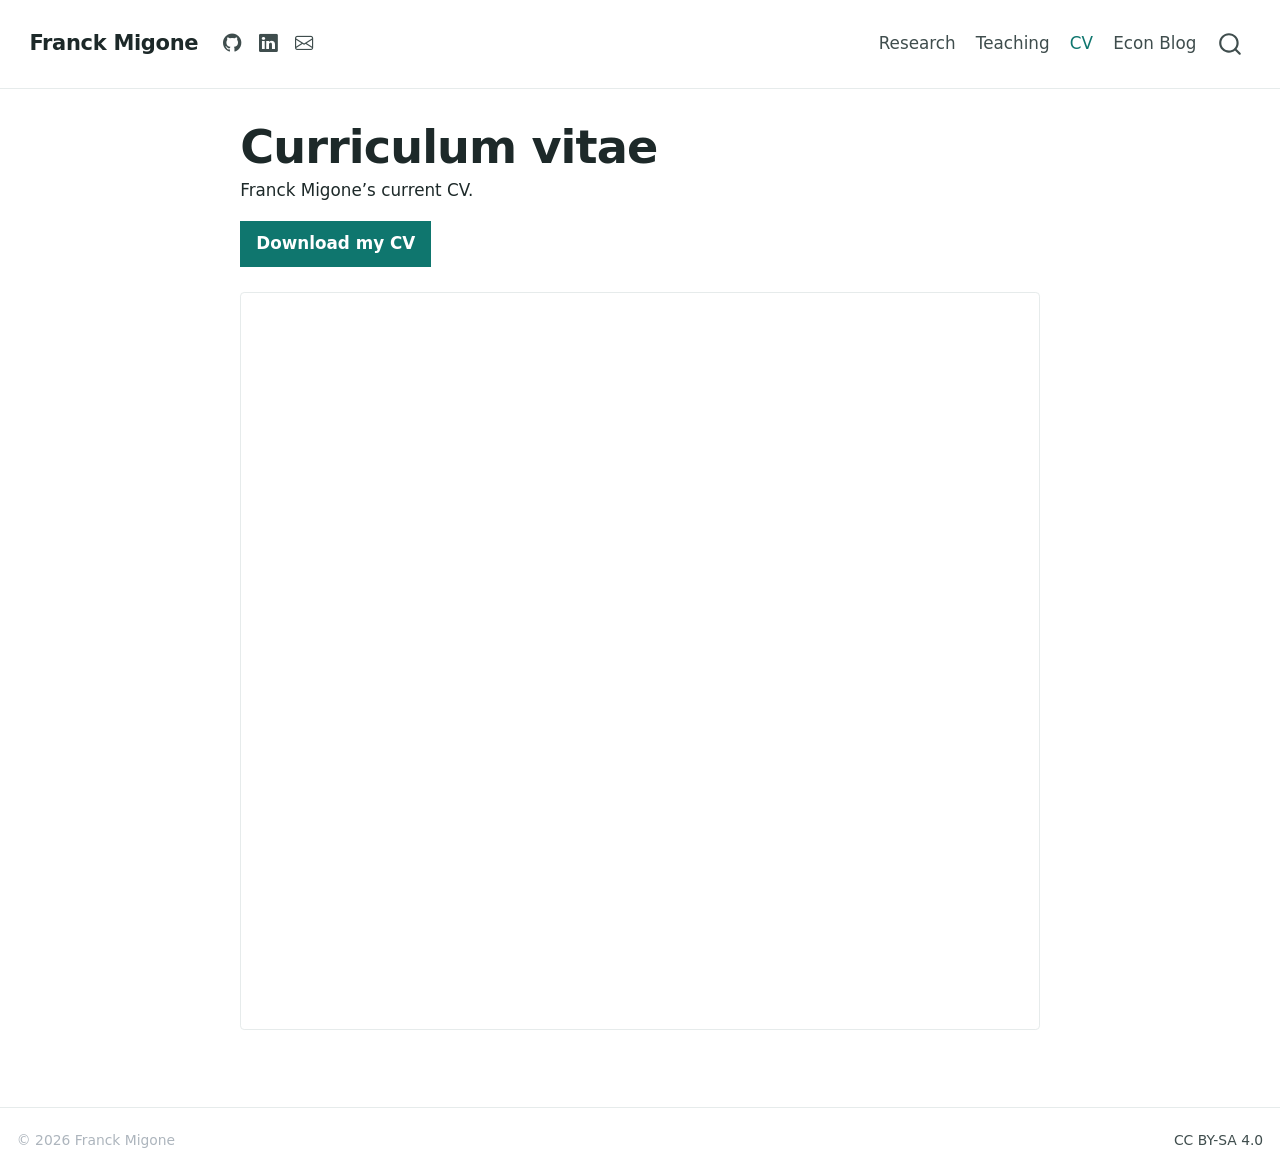
==== docs/cv/index.html @ d8c35b3e "Ameliore et redeploie le site personnel" ====
<!DOCTYPE html>
<html xmlns="http://www.w3.org/1999/xhtml" lang="en" xml:lang="en"><head>

<meta charset="utf-8">
<meta name="generator" content="quarto-1.7.27">

<meta name="viewport" content="width=device-width, initial-scale=1.0, user-scalable=yes">

<meta name="description" content="Franck Migone’s current CV.">

<title>Curriculum vitae – Franck Migone</title>
<style>
code{white-space: pre-wrap;}
span.smallcaps{font-variant: small-caps;}
div.columns{display: flex; gap: min(4vw, 1.5em);}
div.column{flex: auto; overflow-x: auto;}
div.hanging-indent{margin-left: 1.5em; text-indent: -1.5em;}
ul.task-list{list-style: none;}
ul.task-list li input[type="checkbox"] {
  width: 0.8em;
  margin: 0 0.8em 0.2em -1em; /* quarto-specific, see https://github.com/quarto-dev/quarto-cli/issues/4556 */ 
  vertical-align: middle;
}
</style>


<script src="../site_libs/quarto-nav/quarto-nav.js"></script>
<script src="../site_libs/clipboard/clipboard.min.js"></script>
<script src="../site_libs/quarto-search/autocomplete.umd.js"></script>
<script src="../site_libs/quarto-search/fuse.min.js"></script>
<script src="../site_libs/quarto-search/quarto-search.js"></script>
<meta name="quarto:offset" content="../">
<link href="../img/favicon.png" rel="icon" type="image/png">
<script src="../site_libs/quarto-html/quarto.js" type="module"></script>
<script src="../site_libs/quarto-html/tabsets/tabsets.js" type="module"></script>
<script src="../site_libs/quarto-html/popper.min.js"></script>
<script src="../site_libs/quarto-html/tippy.umd.min.js"></script>
<script src="../site_libs/quarto-html/anchor.min.js"></script>
<link href="../site_libs/quarto-html/tippy.css" rel="stylesheet">
<link href="../site_libs/quarto-html/quarto-syntax-highlighting-985aa47af68dae11cd4d235c71fb941e.css" rel="stylesheet" id="quarto-text-highlighting-styles">
<script src="../site_libs/bootstrap/bootstrap.min.js"></script>
<link href="../site_libs/bootstrap/bootstrap-icons.css" rel="stylesheet">
<link href="../site_libs/bootstrap/bootstrap-1a9a7e8bba09c4d5a65b0688b41a97ad.min.css" rel="stylesheet" append-hash="true" id="quarto-bootstrap" data-mode="light">
<script id="quarto-search-options" type="application/json">{
  "location": "navbar",
  "copy-button": false,
  "collapse-after": 3,
  "panel-placement": "end",
  "type": "overlay",
  "limit": 50,
  "keyboard-shortcut": [
    "f",
    "/",
    "s"
  ],
  "language": {
    "search-no-results-text": "No results",
    "search-matching-documents-text": "matching documents",
    "search-copy-link-title": "Copy link to search",
    "search-hide-matches-text": "Hide additional matches",
    "search-more-match-text": "more match in this document",
    "search-more-matches-text": "more matches in this document",
    "search-clear-button-title": "Clear",
    "search-text-placeholder": "",
    "search-detached-cancel-button-title": "Cancel",
    "search-submit-button-title": "Submit",
    "search-label": "Search"
  }
}</script>


<meta property="og:title" content="Curriculum vitae – Franck Migone">
<meta property="og:description" content="Franck Migone’s current CV.">
<meta property="og:image" content="https://fajzmigone.github.io/cv/img/fmigone.jpg">
<meta property="og:site_name" content="Franck Migone">
</head>

<body class="nav-fixed fullcontent quarto-light">

<div id="quarto-search-results"></div>
  <header id="quarto-header" class="headroom fixed-top">
    <nav class="navbar navbar-expand-lg " data-bs-theme="dark">
      <div class="navbar-container container-fluid">
      <div class="navbar-brand-container mx-auto">
    <a class="navbar-brand" href="../index.html">
    <span class="navbar-title">Franck Migone</span>
    </a>
  </div>
            <div id="quarto-search" class="" title="Search"></div>
          <button class="navbar-toggler" type="button" data-bs-toggle="collapse" data-bs-target="#navbarCollapse" aria-controls="navbarCollapse" role="menu" aria-expanded="false" aria-label="Toggle navigation" onclick="if (window.quartoToggleHeadroom) { window.quartoToggleHeadroom(); }">
  <span class="navbar-toggler-icon"></span>
</button>
          <div class="collapse navbar-collapse" id="navbarCollapse">
            <ul class="navbar-nav navbar-nav-scroll me-auto">
  <li class="nav-item compact">
    <a class="nav-link" href="https://github.com/fmigone"> <i class="bi bi-github" role="img" aria-label="GitHub">
</i> 
<span class="menu-text"></span></a>
  </li>  
  <li class="nav-item compact">
    <a class="nav-link" href="https://www.linkedin.com/in/franck-migone/"> <i class="bi bi-linkedin" role="img" aria-label="LinkedIn">
</i> 
<span class="menu-text"></span></a>
  </li>  
  <li class="nav-item compact">
    <a class="nav-link" href="mailto:franckmigone@gmail.com"> <i class="bi bi-envelope" role="img" aria-label="Email">
</i> 
<span class="menu-text"></span></a>
  </li>  
</ul>
            <ul class="navbar-nav navbar-nav-scroll ms-auto">
  <li class="nav-item">
    <a class="nav-link" href="../research/index.html"> 
<span class="menu-text">Research</span></a>
  </li>  
  <li class="nav-item">
    <a class="nav-link" href="../Useful_Ressources/index.html"> 
<span class="menu-text">Teaching</span></a>
  </li>  
  <li class="nav-item">
    <a class="nav-link active" href="../cv/index.html" aria-current="page"> 
<span class="menu-text">CV</span></a>
  </li>  
  <li class="nav-item">
    <a class="nav-link" href="https://econpolicyml.substack.com/"> 
<span class="menu-text">Econ Blog</span></a>
  </li>  
</ul>
          </div> <!-- /navcollapse -->
            <div class="quarto-navbar-tools">
</div>
      </div> <!-- /container-fluid -->
    </nav>
</header>
<!-- content -->
<div id="quarto-content" class="quarto-container page-columns page-rows-contents page-layout-article page-navbar">
<!-- sidebar -->
<!-- margin-sidebar -->
    
<!-- main -->
<main class="content" id="quarto-document-content">

<header id="title-block-header" class="quarto-title-block default">
<div class="quarto-title">
<h1 class="title">Curriculum vitae</h1>
</div>

<div>
  <div class="description">
    Franck Migone’s current CV.
  </div>
</div>


<div class="quarto-title-meta">

    
  
    
  </div>
  


</header>


<div class="cv-actions">
<p><a href="cv.pdf" class="btn btn-primary" target="_blank">Download my CV</a></p>
</div>
<div class="cv-embed">
  <iframe src="cv.pdf#toolbar=0" title="Franck Migone’s curriculum vitae"></iframe>
</div>



</main> <!-- /main -->
<script id="quarto-html-after-body" type="application/javascript">
  window.document.addEventListener("DOMContentLoaded", function (event) {
    const icon = "";
    const anchorJS = new window.AnchorJS();
    anchorJS.options = {
      placement: 'right',
      icon: icon
    };
    anchorJS.add('.anchored');
    const isCodeAnnotation = (el) => {
      for (const clz of el.classList) {
        if (clz.startsWith('code-annotation-')) {                     
          return true;
        }
      }
      return false;
    }
    const onCopySuccess = function(e) {
      // button target
      const button = e.trigger;
      // don't keep focus
      button.blur();
      // flash "checked"
      button.classList.add('code-copy-button-checked');
      var currentTitle = button.getAttribute("title");
      button.setAttribute("title", "Copied!");
      let tooltip;
      if (window.bootstrap) {
        button.setAttribute("data-bs-toggle", "tooltip");
        button.setAttribute("data-bs-placement", "left");
        button.setAttribute("data-bs-title", "Copied!");
        tooltip = new bootstrap.Tooltip(button, 
          { trigger: "manual", 
            customClass: "code-copy-button-tooltip",
            offset: [0, -8]});
        tooltip.show();    
      }
      setTimeout(function() {
        if (tooltip) {
          tooltip.hide();
          button.removeAttribute("data-bs-title");
          button.removeAttribute("data-bs-toggle");
          button.removeAttribute("data-bs-placement");
        }
        button.setAttribute("title", currentTitle);
        button.classList.remove('code-copy-button-checked');
      }, 1000);
      // clear code selection
      e.clearSelection();
    }
    const getTextToCopy = function(trigger) {
        const codeEl = trigger.previousElementSibling.cloneNode(true);
        for (const childEl of codeEl.children) {
          if (isCodeAnnotation(childEl)) {
            childEl.remove();
          }
        }
        return codeEl.innerText;
    }
    const clipboard = new window.ClipboardJS('.code-copy-button:not([data-in-quarto-modal])', {
      text: getTextToCopy
    });
    clipboard.on('success', onCopySuccess);
    if (window.document.getElementById('quarto-embedded-source-code-modal')) {
      const clipboardModal = new window.ClipboardJS('.code-copy-button[data-in-quarto-modal]', {
        text: getTextToCopy,
        container: window.document.getElementById('quarto-embedded-source-code-modal')
      });
      clipboardModal.on('success', onCopySuccess);
    }
      var localhostRegex = new RegExp(/^(?:http|https):\/\/localhost\:?[0-9]*\//);
      var mailtoRegex = new RegExp(/^mailto:/);
        var filterRegex = new RegExp("https:\/\/fajzmigone\.github\.io");
      var isInternal = (href) => {
          return filterRegex.test(href) || localhostRegex.test(href) || mailtoRegex.test(href);
      }
      // Inspect non-navigation links and adorn them if external
     var links = window.document.querySelectorAll('a[href]:not(.nav-link):not(.navbar-brand):not(.toc-action):not(.sidebar-link):not(.sidebar-item-toggle):not(.pagination-link):not(.no-external):not([aria-hidden]):not(.dropdown-item):not(.quarto-navigation-tool):not(.about-link)');
      for (var i=0; i<links.length; i++) {
        const link = links[i];
        if (!isInternal(link.href)) {
          // undo the damage that might have been done by quarto-nav.js in the case of
          // links that we want to consider external
          if (link.dataset.originalHref !== undefined) {
            link.href = link.dataset.originalHref;
          }
            // target, if specified
            link.setAttribute("target", "_blank");
            if (link.getAttribute("rel") === null) {
              link.setAttribute("rel", "noopener");
            }
        }
      }
    function tippyHover(el, contentFn, onTriggerFn, onUntriggerFn) {
      const config = {
        allowHTML: true,
        maxWidth: 500,
        delay: 100,
        arrow: false,
        appendTo: function(el) {
            return el.parentElement;
        },
        interactive: true,
        interactiveBorder: 10,
        theme: 'quarto',
        placement: 'bottom-start',
      };
      if (contentFn) {
        config.content = contentFn;
      }
      if (onTriggerFn) {
        config.onTrigger = onTriggerFn;
      }
      if (onUntriggerFn) {
        config.onUntrigger = onUntriggerFn;
      }
      window.tippy(el, config); 
    }
    const noterefs = window.document.querySelectorAll('a[role="doc-noteref"]');
    for (var i=0; i<noterefs.length; i++) {
      const ref = noterefs[i];
      tippyHover(ref, function() {
        // use id or data attribute instead here
        let href = ref.getAttribute('data-footnote-href') || ref.getAttribute('href');
        try { href = new URL(href).hash; } catch {}
        const id = href.replace(/^#\/?/, "");
        const note = window.document.getElementById(id);
        if (note) {
          return note.innerHTML;
        } else {
          return "";
        }
      });
    }
    const xrefs = window.document.querySelectorAll('a.quarto-xref');
    const processXRef = (id, note) => {
      // Strip column container classes
      const stripColumnClz = (el) => {
        el.classList.remove("page-full", "page-columns");
        if (el.children) {
          for (const child of el.children) {
            stripColumnClz(child);
          }
        }
      }
      stripColumnClz(note)
      if (id === null || id.startsWith('sec-')) {
        // Special case sections, only their first couple elements
        const container = document.createElement("div");
        if (note.children && note.children.length > 2) {
          container.appendChild(note.children[0].cloneNode(true));
          for (let i = 1; i < note.children.length; i++) {
            const child = note.children[i];
            if (child.tagName === "P" && child.innerText === "") {
              continue;
            } else {
              container.appendChild(child.cloneNode(true));
              break;
            }
          }
          if (window.Quarto?.typesetMath) {
            window.Quarto.typesetMath(container);
          }
          return container.innerHTML
        } else {
          if (window.Quarto?.typesetMath) {
            window.Quarto.typesetMath(note);
          }
          return note.innerHTML;
        }
      } else {
        // Remove any anchor links if they are present
        const anchorLink = note.querySelector('a.anchorjs-link');
        if (anchorLink) {
          anchorLink.remove();
        }
        if (window.Quarto?.typesetMath) {
          window.Quarto.typesetMath(note);
        }
        if (note.classList.contains("callout")) {
          return note.outerHTML;
        } else {
          return note.innerHTML;
        }
      }
    }
    for (var i=0; i<xrefs.length; i++) {
      const xref = xrefs[i];
      tippyHover(xref, undefined, function(instance) {
        instance.disable();
        let url = xref.getAttribute('href');
        let hash = undefined; 
        if (url.startsWith('#')) {
          hash = url;
        } else {
          try { hash = new URL(url).hash; } catch {}
        }
        if (hash) {
          const id = hash.replace(/^#\/?/, "");
          const note = window.document.getElementById(id);
          if (note !== null) {
            try {
              const html = processXRef(id, note.cloneNode(true));
              instance.setContent(html);
            } finally {
              instance.enable();
              instance.show();
            }
          } else {
            // See if we can fetch this
            fetch(url.split('#')[0])
            .then(res => res.text())
            .then(html => {
              const parser = new DOMParser();
              const htmlDoc = parser.parseFromString(html, "text/html");
              const note = htmlDoc.getElementById(id);
              if (note !== null) {
                const html = processXRef(id, note);
                instance.setContent(html);
              } 
            }).finally(() => {
              instance.enable();
              instance.show();
            });
          }
        } else {
          // See if we can fetch a full url (with no hash to target)
          // This is a special case and we should probably do some content thinning / targeting
          fetch(url)
          .then(res => res.text())
          .then(html => {
            const parser = new DOMParser();
            const htmlDoc = parser.parseFromString(html, "text/html");
            const note = htmlDoc.querySelector('main.content');
            if (note !== null) {
              // This should only happen for chapter cross references
              // (since there is no id in the URL)
              // remove the first header
              if (note.children.length > 0 && note.children[0].tagName === "HEADER") {
                note.children[0].remove();
              }
              const html = processXRef(null, note);
              instance.setContent(html);
            } 
          }).finally(() => {
            instance.enable();
            instance.show();
          });
        }
      }, function(instance) {
      });
    }
        let selectedAnnoteEl;
        const selectorForAnnotation = ( cell, annotation) => {
          let cellAttr = 'data-code-cell="' + cell + '"';
          let lineAttr = 'data-code-annotation="' +  annotation + '"';
          const selector = 'span[' + cellAttr + '][' + lineAttr + ']';
          return selector;
        }
        const selectCodeLines = (annoteEl) => {
          const doc = window.document;
          const targetCell = annoteEl.getAttribute("data-target-cell");
          const targetAnnotation = annoteEl.getAttribute("data-target-annotation");
          const annoteSpan = window.document.querySelector(selectorForAnnotation(targetCell, targetAnnotation));
          const lines = annoteSpan.getAttribute("data-code-lines").split(",");
          const lineIds = lines.map((line) => {
            return targetCell + "-" + line;
          })
          let top = null;
          let height = null;
          let parent = null;
          if (lineIds.length > 0) {
              //compute the position of the single el (top and bottom and make a div)
              const el = window.document.getElementById(lineIds[0]);
              top = el.offsetTop;
              height = el.offsetHeight;
              parent = el.parentElement.parentElement;
            if (lineIds.length > 1) {
              const lastEl = window.document.getElementById(lineIds[lineIds.length - 1]);
              const bottom = lastEl.offsetTop + lastEl.offsetHeight;
              height = bottom - top;
            }
            if (top !== null && height !== null && parent !== null) {
              // cook up a div (if necessary) and position it 
              let div = window.document.getElementById("code-annotation-line-highlight");
              if (div === null) {
                div = window.document.createElement("div");
                div.setAttribute("id", "code-annotation-line-highlight");
                div.style.position = 'absolute';
                parent.appendChild(div);
              }
              div.style.top = top - 2 + "px";
              div.style.height = height + 4 + "px";
              div.style.left = 0;
              let gutterDiv = window.document.getElementById("code-annotation-line-highlight-gutter");
              if (gutterDiv === null) {
                gutterDiv = window.document.createElement("div");
                gutterDiv.setAttribute("id", "code-annotation-line-highlight-gutter");
                gutterDiv.style.position = 'absolute';
                const codeCell = window.document.getElementById(targetCell);
                const gutter = codeCell.querySelector('.code-annotation-gutter');
                gutter.appendChild(gutterDiv);
              }
              gutterDiv.style.top = top - 2 + "px";
              gutterDiv.style.height = height + 4 + "px";
            }
            selectedAnnoteEl = annoteEl;
          }
        };
        const unselectCodeLines = () => {
          const elementsIds = ["code-annotation-line-highlight", "code-annotation-line-highlight-gutter"];
          elementsIds.forEach((elId) => {
            const div = window.document.getElementById(elId);
            if (div) {
              div.remove();
            }
          });
          selectedAnnoteEl = undefined;
        };
          // Handle positioning of the toggle
      window.addEventListener(
        "resize",
        throttle(() => {
          elRect = undefined;
          if (selectedAnnoteEl) {
            selectCodeLines(selectedAnnoteEl);
          }
        }, 10)
      );
      function throttle(fn, ms) {
      let throttle = false;
      let timer;
        return (...args) => {
          if(!throttle) { // first call gets through
              fn.apply(this, args);
              throttle = true;
          } else { // all the others get throttled
              if(timer) clearTimeout(timer); // cancel #2
              timer = setTimeout(() => {
                fn.apply(this, args);
                timer = throttle = false;
              }, ms);
          }
        };
      }
        // Attach click handler to the DT
        const annoteDls = window.document.querySelectorAll('dt[data-target-cell]');
        for (const annoteDlNode of annoteDls) {
          annoteDlNode.addEventListener('click', (event) => {
            const clickedEl = event.target;
            if (clickedEl !== selectedAnnoteEl) {
              unselectCodeLines();
              const activeEl = window.document.querySelector('dt[data-target-cell].code-annotation-active');
              if (activeEl) {
                activeEl.classList.remove('code-annotation-active');
              }
              selectCodeLines(clickedEl);
              clickedEl.classList.add('code-annotation-active');
            } else {
              // Unselect the line
              unselectCodeLines();
              clickedEl.classList.remove('code-annotation-active');
            }
          });
        }
    const findCites = (el) => {
      const parentEl = el.parentElement;
      if (parentEl) {
        const cites = parentEl.dataset.cites;
        if (cites) {
          return {
            el,
            cites: cites.split(' ')
          };
        } else {
          return findCites(el.parentElement)
        }
      } else {
        return undefined;
      }
    };
    var bibliorefs = window.document.querySelectorAll('a[role="doc-biblioref"]');
    for (var i=0; i<bibliorefs.length; i++) {
      const ref = bibliorefs[i];
      const citeInfo = findCites(ref);
      if (citeInfo) {
        tippyHover(citeInfo.el, function() {
          var popup = window.document.createElement('div');
          citeInfo.cites.forEach(function(cite) {
            var citeDiv = window.document.createElement('div');
            citeDiv.classList.add('hanging-indent');
            citeDiv.classList.add('csl-entry');
            var biblioDiv = window.document.getElementById('ref-' + cite);
            if (biblioDiv) {
              citeDiv.innerHTML = biblioDiv.innerHTML;
            }
            popup.appendChild(citeDiv);
          });
          return popup.innerHTML;
        });
      }
    }
  });
  </script>
</div> <!-- /content -->
<footer class="footer">
  <div class="nav-footer">
    <div class="nav-footer-left">
<p><span class="faux-block">© 2026 Franck Migone</span></p>
</div>   
    <div class="nav-footer-center">
      &nbsp;
    </div>
    <div class="nav-footer-right">
<p><a href="https://creativecommons.org/licenses/by-sa/4.0/" target="_blank">CC BY-SA 4.0</a></p>
</div>
  </div>
</footer>




</body></html>
---- docs/site_libs/quarto-html/tippy.css ----
.tippy-box[data-animation=fade][data-state=hidden]{opacity:0}[data-tippy-root]{max-width:calc(100vw - 10px)}.tippy-box{position:relative;background-color:#333;color:#fff;border-radius:4px;font-size:14px;line-height:1.4;white-space:normal;outline:0;transition-property:transform,visibility,opacity}.tippy-box[data-placement^=top]>.tippy-arrow{bottom:0}.tippy-box[data-placement^=top]>.tippy-arrow:before{bottom:-7px;left:0;border-width:8px 8px 0;border-top-color:initial;transform-origin:center top}.tippy-box[data-placement^=bottom]>.tippy-arrow{top:0}.tippy-box[data-placement^=bottom]>.tippy-arrow:before{top:-7px;left:0;border-width:0 8px 8px;border-bottom-color:initial;transform-origin:center bottom}.tippy-box[data-placement^=left]>.tippy-arrow{right:0}.tippy-box[data-placement^=left]>.tippy-arrow:before{border-width:8px 0 8px 8px;border-left-color:initial;right:-7px;transform-origin:center left}.tippy-box[data-placement^=right]>.tippy-arrow{left:0}.tippy-box[data-placement^=right]>.tippy-arrow:before{left:-7px;border-width:8px 8px 8px 0;border-right-color:initial;transform-origin:center right}.tippy-box[data-inertia][data-state=visible]{transition-timing-function:cubic-bezier(.54,1.5,.38,1.11)}.tippy-arrow{width:16px;height:16px;color:#333}.tippy-arrow:before{content:"";position:absolute;border-color:transparent;border-style:solid}.tippy-content{position:relative;padding:5px 9px;z-index:1}
---- docs/site_libs/quarto-html/quarto-syntax-highlighting-985aa47af68dae11cd4d235c71fb941e.css ----
/* quarto syntax highlight colors */
:root {
  --quarto-hl-ot-color: #003B4F;
  --quarto-hl-at-color: #657422;
  --quarto-hl-ss-color: #20794D;
  --quarto-hl-an-color: #5E5E5E;
  --quarto-hl-fu-color: #4758AB;
  --quarto-hl-st-color: #20794D;
  --quarto-hl-cf-color: #003B4F;
  --quarto-hl-op-color: #5E5E5E;
  --quarto-hl-er-color: #AD0000;
  --quarto-hl-bn-color: #AD0000;
  --quarto-hl-al-color: #AD0000;
  --quarto-hl-va-color: #111111;
  --quarto-hl-bu-color: inherit;
  --quarto-hl-ex-color: inherit;
  --quarto-hl-pp-color: #AD0000;
  --quarto-hl-in-color: #5E5E5E;
  --quarto-hl-vs-color: #20794D;
  --quarto-hl-wa-color: #5E5E5E;
  --quarto-hl-do-color: #5E5E5E;
  --quarto-hl-im-color: #00769E;
  --quarto-hl-ch-color: #20794D;
  --quarto-hl-dt-color: #AD0000;
  --quarto-hl-fl-color: #AD0000;
  --quarto-hl-co-color: #5E5E5E;
  --quarto-hl-cv-color: #5E5E5E;
  --quarto-hl-cn-color: #8f5902;
  --quarto-hl-sc-color: #5E5E5E;
  --quarto-hl-dv-color: #AD0000;
  --quarto-hl-kw-color: #003B4F;
}

/* other quarto variables */
:root {
  --quarto-font-monospace: SFMono-Regular, Menlo, Monaco, Consolas, "Liberation Mono", "Courier New", monospace;
}

/* syntax highlight based on Pandoc's rules */
pre > code.sourceCode > span {
  color: #003B4F;
}

code.sourceCode > span {
  color: #003B4F;
}

div.sourceCode,
div.sourceCode pre.sourceCode {
  color: #003B4F;
}

/* Normal */
code span {
  color: #003B4F;
}

/* Alert */
code span.al {
  color: #AD0000;
  font-style: inherit;
}

/* Annotation */
code span.an {
  color: #5E5E5E;
  font-style: inherit;
}

/* Attribute */
code span.at {
  color: #657422;
  font-style: inherit;
}

/* BaseN */
code span.bn {
  color: #AD0000;
  font-style: inherit;
}

/* BuiltIn */
code span.bu {
  font-style: inherit;
}

/* ControlFlow */
code span.cf {
  color: #003B4F;
  font-weight: bold;
  font-style: inherit;
}

/* Char */
code span.ch {
  color: #20794D;
  font-style: inherit;
}

/* Constant */
code span.cn {
  color: #8f5902;
  font-style: inherit;
}

/* Comment */
code span.co {
  color: #5E5E5E;
  font-style: inherit;
}

/* CommentVar */
code span.cv {
  color: #5E5E5E;
  font-style: italic;
}

/* Documentation */
code span.do {
  color: #5E5E5E;
  font-style: italic;
}

/* DataType */
code span.dt {
  color: #AD0000;
  font-style: inherit;
}

/* DecVal */
code span.dv {
  color: #AD0000;
  font-style: inherit;
}

/* Error */
code span.er {
  color: #AD0000;
  font-style: inherit;
}

/* Extension */
code span.ex {
  font-style: inherit;
}

/* Float */
code span.fl {
  color: #AD0000;
  font-style: inherit;
}

/* Function */
code span.fu {
  color: #4758AB;
  font-style: inherit;
}

/* Import */
code span.im {
  color: #00769E;
  font-style: inherit;
}

/* Information */
code span.in {
  color: #5E5E5E;
  font-style: inherit;
}

/* Keyword */
code span.kw {
  color: #003B4F;
  font-weight: bold;
  font-style: inherit;
}

/* Operator */
code span.op {
  color: #5E5E5E;
  font-style: inherit;
}

/* Other */
code span.ot {
  color: #003B4F;
  font-style: inherit;
}

/* Preprocessor */
code span.pp {
  color: #AD0000;
  font-style: inherit;
}

/* SpecialChar */
code span.sc {
  color: #5E5E5E;
  font-style: inherit;
}

/* SpecialString */
code span.ss {
  color: #20794D;
  font-style: inherit;
}

/* String */
code span.st {
  color: #20794D;
  font-style: inherit;
}

/* Variable */
code span.va {
  color: #111111;
  font-style: inherit;
}

/* VerbatimString */
code span.vs {
  color: #20794D;
  font-style: inherit;
}

/* Warning */
code span.wa {
  color: #5E5E5E;
  font-style: italic;
}

.prevent-inlining {
  content: "</";
}

/*# sourceMappingURL=32badd10cd2e2abee3c1d930e287fa2a.css.map */
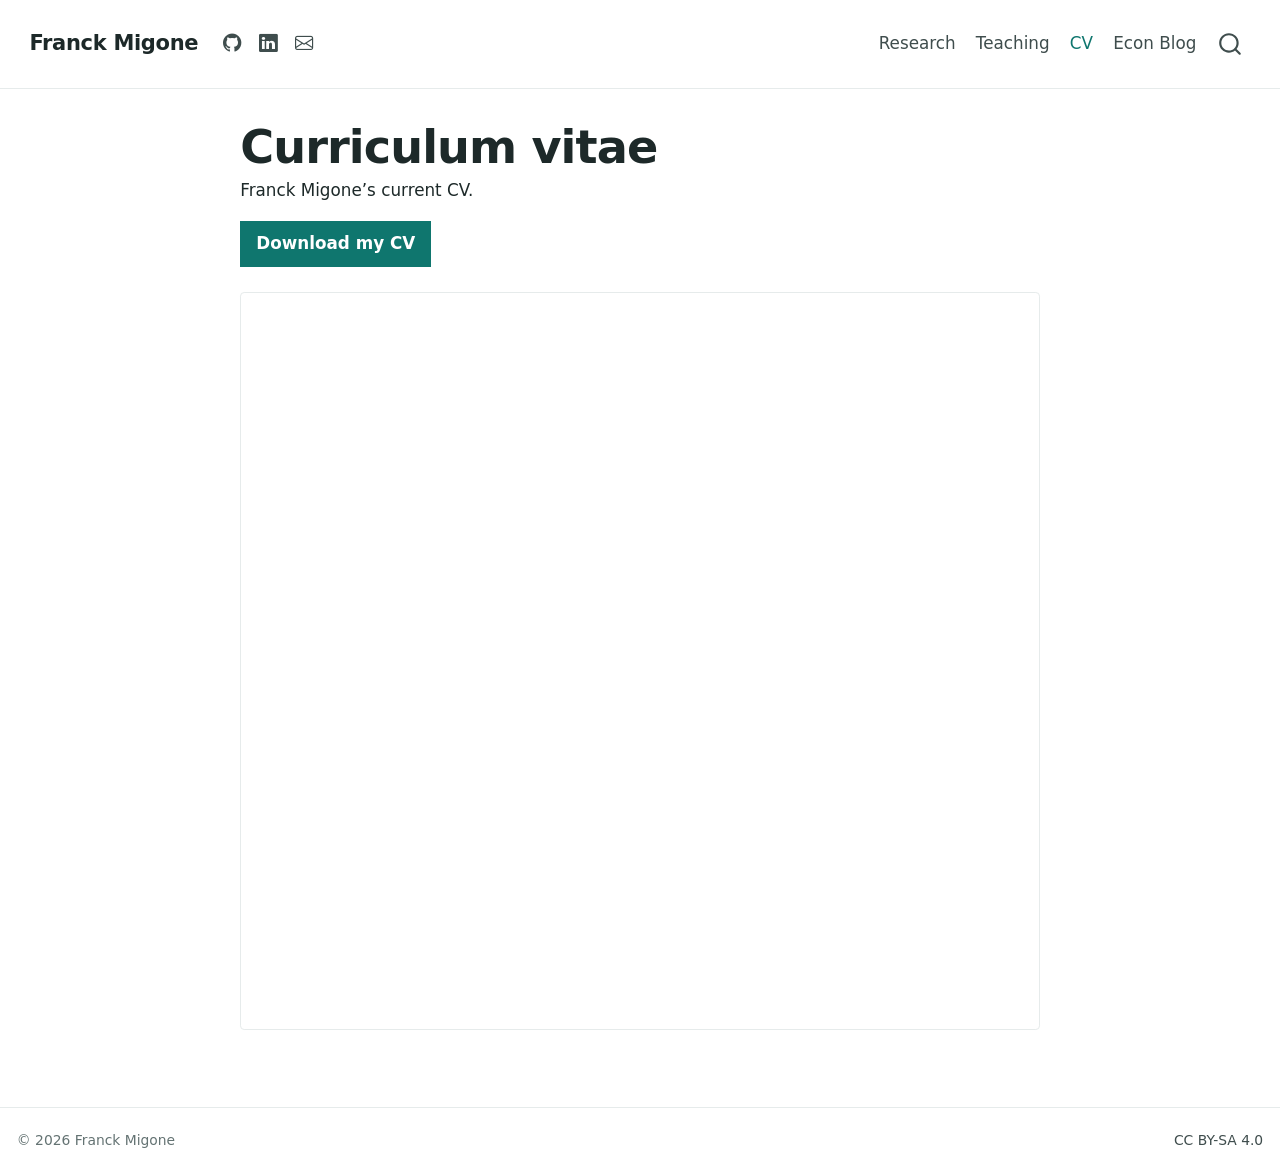
==== commit ecce7d0c: "Redeploy le site personnel avec la mise à jour" ====
--- a/docs/cv/index.html
+++ b/docs/cv/index.html
@@ -30,7 +30,7 @@
 <script src="../site_libs/quarto-search/fuse.min.js"></script>
 <script src="../site_libs/quarto-search/quarto-search.js"></script>
 <meta name="quarto:offset" content="../">
-<link href="../img/favicon.png" rel="icon" type="image/png">
+<link href="../img/favicon.svg" rel="icon" type="image/svg+xml">
 <script src="../site_libs/quarto-html/quarto.js" type="module"></script>
 <script src="../site_libs/quarto-html/tabsets/tabsets.js" type="module"></script>
 <script src="../site_libs/quarto-html/popper.min.js"></script>
@@ -40,7 +40,7 @@
 <link href="../site_libs/quarto-html/quarto-syntax-highlighting-985aa47af68dae11cd4d235c71fb941e.css" rel="stylesheet" id="quarto-text-highlighting-styles">
 <script src="../site_libs/bootstrap/bootstrap.min.js"></script>
 <link href="../site_libs/bootstrap/bootstrap-icons.css" rel="stylesheet">
-<link href="../site_libs/bootstrap/bootstrap-1a9a7e8bba09c4d5a65b0688b41a97ad.min.css" rel="stylesheet" append-hash="true" id="quarto-bootstrap" data-mode="light">
+<link href="../site_libs/bootstrap/bootstrap-0083c8f6487b1b5da780e6fd5f37fbbd.min.css" rel="stylesheet" append-hash="true" id="quarto-bootstrap" data-mode="light">
 <script id="quarto-search-options" type="application/json">{
   "location": "navbar",
   "copy-button": false,
@@ -67,12 +67,54 @@
     "search-label": "Search"
   }
 }</script>
+<link rel="icon" type="image/png" href="../img/favicon.png">
+<link rel="icon" type="image/svg+xml" href="../img/favicon.svg">
+<link rel="apple-touch-icon" href="../img/favicon.png">
+<script type="application/ld+json">
+{
+  "@context": "https://schema.org",
+  "@type": "Person",
+  "name": "Franck Migone",
+  "url": "https://fajzmigone.github.io",
+  "image": "https://fajzmigone.github.io/img/fmigone.jpg",
+  "jobTitle": "Deputy Director for Methodological Innovation",
+  "description": "Economist and statistician working on data, public policy, and economic development.",
+  "worksFor": {
+    "@type": "Organization",
+    "name": "Agence Nationale de la Statistique (ANSTAT)"
+  },
+  "affiliation": {
+    "@type": "Organization",
+    "name": "DataLaB, ANSTAT"
+  },
+  "knowsAbout": [
+    "Official statistics",
+    "Survey methodology",
+    "Poverty measurement",
+    "Labor economics",
+    "Applied econometrics"
+  ],
+  "nationality": {
+    "@type": "Country",
+    "name": "Côte d'Ivoire"
+  },
+  "sameAs": [
+    "https://github.com/fmigone",
+    "https://www.linkedin.com/in/franck-migone/",
+    "https://econpolicyml.substack.com/"
+  ]
+}
+</script>
 
 
 <meta property="og:title" content="Curriculum vitae – Franck Migone">
 <meta property="og:description" content="Franck Migone’s current CV.">
-<meta property="og:image" content="https://fajzmigone.github.io/cv/img/fmigone.jpg">
+<meta property="og:image" content="https://fajzmigone.github.io/img/fmigone.jpg">
 <meta property="og:site_name" content="Franck Migone">
+<meta name="twitter:title" content="Curriculum vitae – Franck Migone">
+<meta name="twitter:description" content="Franck Migone’s current CV.">
+<meta name="twitter:image" content="https://fajzmigone.github.io/img/fmigone.jpg">
+<meta name="twitter:card" content="summary_large_image">
 </head>
 
 <body class="nav-fixed fullcontent quarto-light">
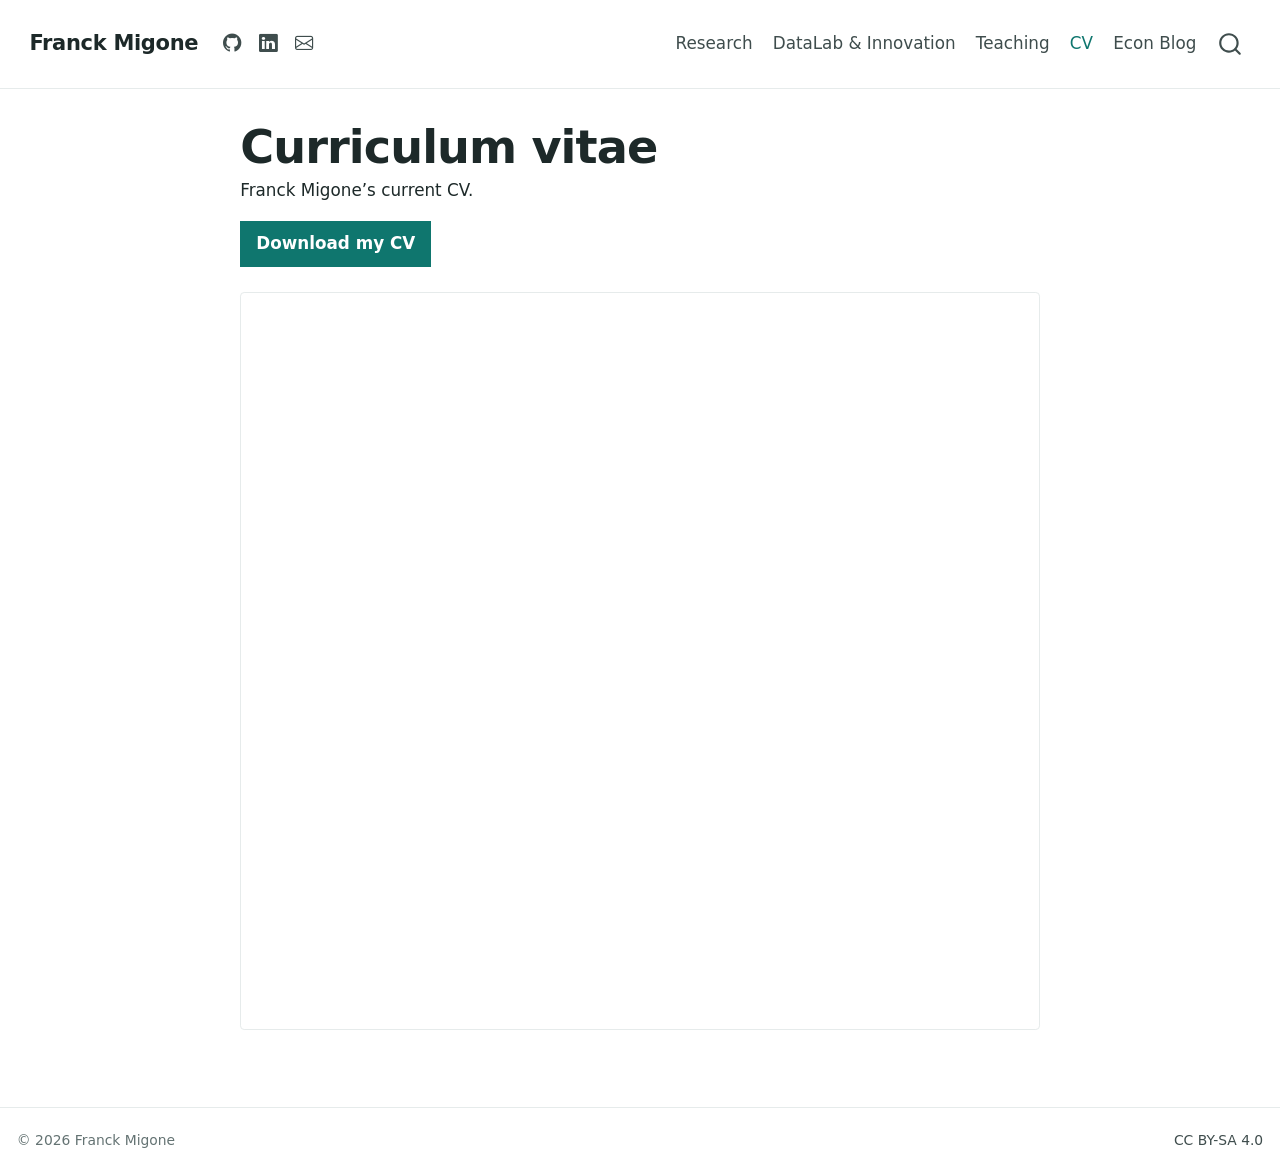
==== commit 796e842c: "Ajoute la page innovation et retire les contacts des références du CV - Nouvelle page « DataLab, Inn" ====
--- a/docs/cv/index.html
+++ b/docs/cv/index.html
@@ -68,43 +68,93 @@
   }
 }</script>
 <link rel="icon" type="image/png" href="../img/favicon.png">
+
 <link rel="icon" type="image/svg+xml" href="../img/favicon.svg">
+
 <link rel="apple-touch-icon" href="../img/favicon.png">
+
 <script type="application/ld+json">
+
 {
+
   "@context": "https://schema.org",
+
   "@type": "Person",
+
   "name": "Franck Migone",
+
   "url": "https://fajzmigone.github.io",
+
   "image": "https://fajzmigone.github.io/img/fmigone.jpg",
+
   "jobTitle": "Deputy Director for Methodological Innovation",
-  "description": "Economist and statistician working on data, public policy, and economic development.",
+
+  "description": "Economist, statistician, and PhD candidate in Economics at ENSEA, working on data, public policy, and economic development.",
+
   "worksFor": {
+
     "@type": "Organization",
+
     "name": "Agence Nationale de la Statistique (ANSTAT)"
+
   },
-  "affiliation": {
-    "@type": "Organization",
-    "name": "DataLaB, ANSTAT"
+
+  "affiliation": [
+
+    {
+
+      "@type": "Organization",
+
+      "name": "DataLaB, ANSTAT"
+
+    },
+
+    {
+
+      "@type": "CollegeOrUniversity",
+
+      "name": "ENSEA"
+
+    }
+
+  ],
+
+  "knowsAbout": [
+
+    "Official statistics",
+
+    "Survey methodology",
+
+    "Poverty measurement",
+
+    "Labor economics",
+
+    "Applied econometrics"
+
+  ],
+
+  "nationality": {
+
+    "@type": "Country",
+
+    "name": "Côte d'Ivoire"
+
   },
-  "knowsAbout": [
-    "Official statistics",
-    "Survey methodology",
-    "Poverty measurement",
-    "Labor economics",
-    "Applied econometrics"
-  ],
-  "nationality": {
-    "@type": "Country",
-    "name": "Côte d'Ivoire"
-  },
+
   "sameAs": [
+
     "https://github.com/fmigone",
+
     "https://www.linkedin.com/in/franck-migone/",
-    "https://econpolicyml.substack.com/"
+
+    "https://fmigone.substack.com/"
+
   ]
+
 }
+
 </script>
+
 
 
 <meta property="og:title" content="Curriculum vitae – Franck Migone">
@@ -145,7 +195,7 @@
 <span class="menu-text"></span></a>
   </li>  
   <li class="nav-item compact">
-    <a class="nav-link" href="mailto:franckmigone@gmail.com"> <i class="bi bi-envelope" role="img" aria-label="Email">
+    <a class="nav-link" href="mailto:migonefranck@gmail.com"> <i class="bi bi-envelope" role="img" aria-label="Email">
 </i> 
 <span class="menu-text"></span></a>
   </li>  
@@ -156,6 +206,10 @@
 <span class="menu-text">Research</span></a>
   </li>  
   <li class="nav-item">
+    <a class="nav-link" href="../innovation/index.html"> 
+<span class="menu-text">DataLab &amp; Innovation</span></a>
+  </li>  
+  <li class="nav-item">
     <a class="nav-link" href="../Useful_Ressources/index.html"> 
 <span class="menu-text">Teaching</span></a>
   </li>  
@@ -164,7 +218,7 @@
 <span class="menu-text">CV</span></a>
   </li>  
   <li class="nav-item">
-    <a class="nav-link" href="https://econpolicyml.substack.com/"> 
+    <a class="nav-link" href="https://fmigone.substack.com/"> 
 <span class="menu-text">Econ Blog</span></a>
   </li>  
 </ul>
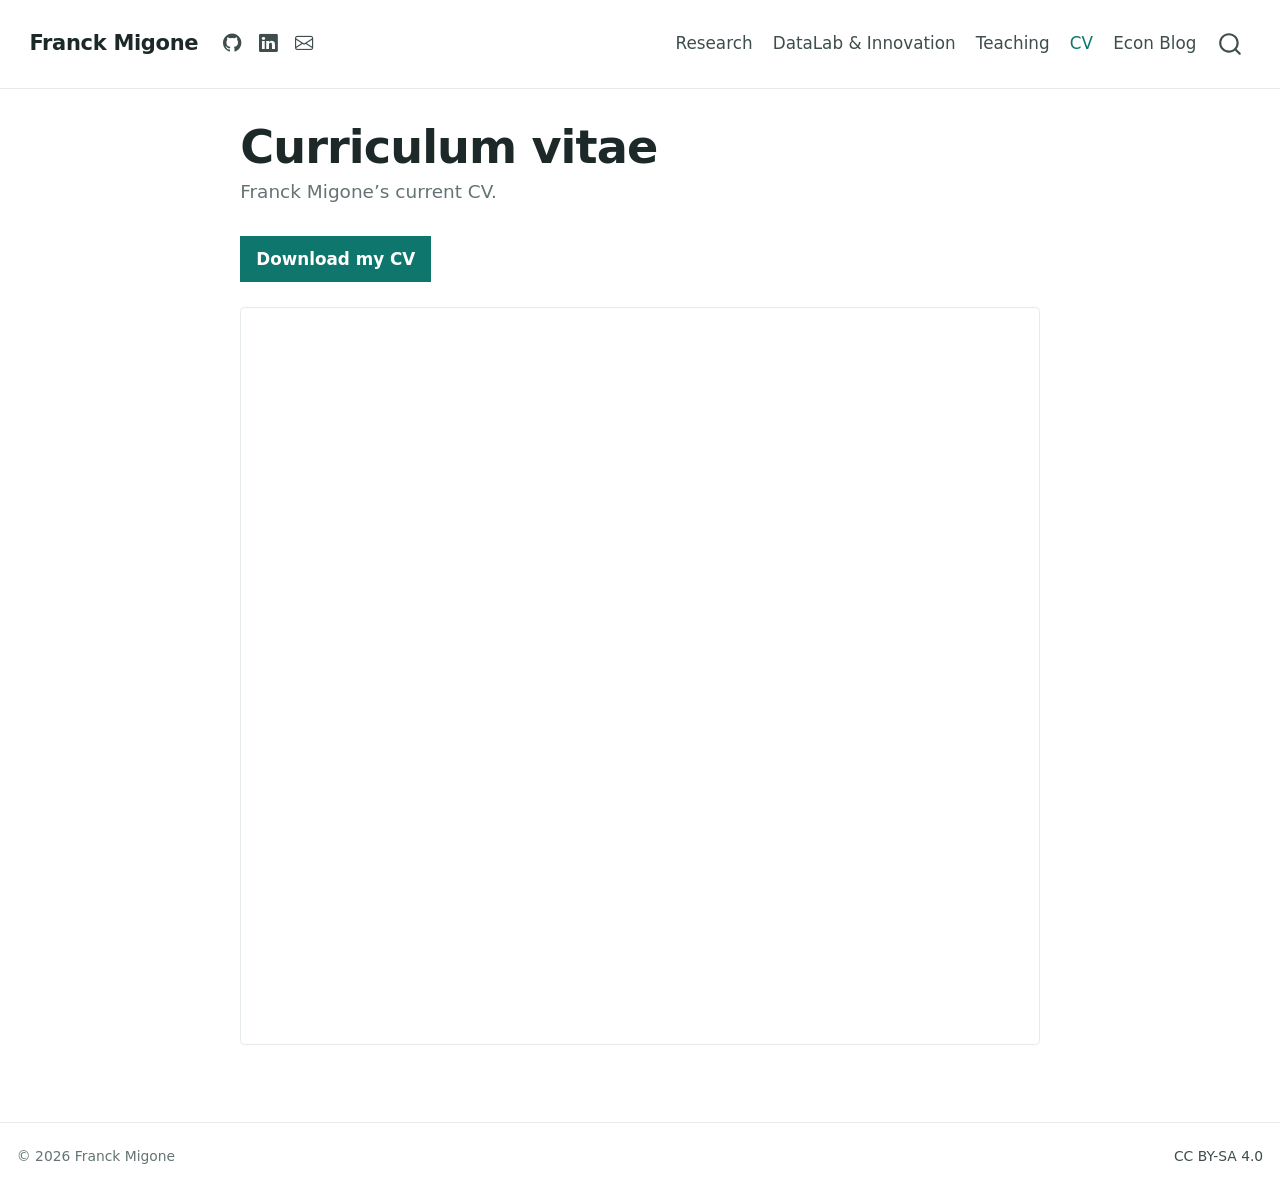
==== commit 8270b57e: "Rend la mise en page du site plus propre - Sous-titre de l'accueil centré sur deux lignes (rôle, pui" ====
--- a/docs/cv/index.html
+++ b/docs/cv/index.html
@@ -40,7 +40,7 @@
 <link href="../site_libs/quarto-html/quarto-syntax-highlighting-985aa47af68dae11cd4d235c71fb941e.css" rel="stylesheet" id="quarto-text-highlighting-styles">
 <script src="../site_libs/bootstrap/bootstrap.min.js"></script>
 <link href="../site_libs/bootstrap/bootstrap-icons.css" rel="stylesheet">
-<link href="../site_libs/bootstrap/bootstrap-0083c8f6487b1b5da780e6fd5f37fbbd.min.css" rel="stylesheet" append-hash="true" id="quarto-bootstrap" data-mode="light">
+<link href="../site_libs/bootstrap/bootstrap-9ff56fe0d0bbb0941a76e34eac74b4dd.min.css" rel="stylesheet" append-hash="true" id="quarto-bootstrap" data-mode="light">
 <script id="quarto-search-options" type="application/json">{
   "location": "navbar",
   "copy-button": false,
